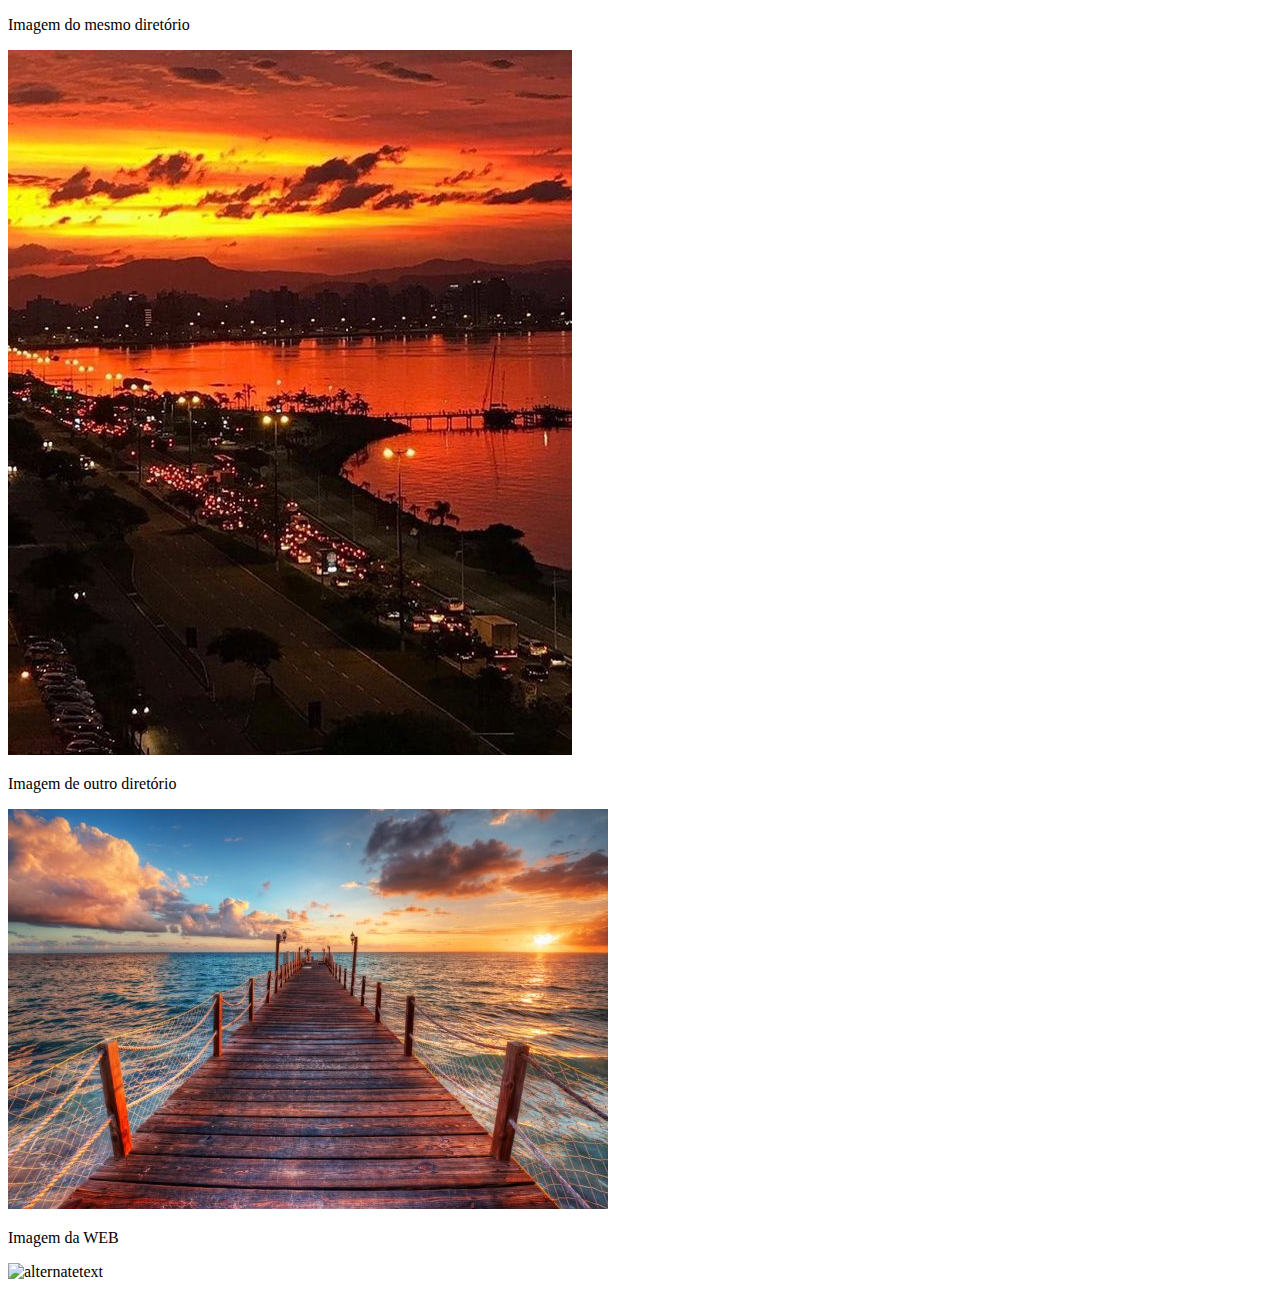
==== index2.html @ 1bfe3cc0 "M1S01 ex02" ====
<!DOCTYPE html>
<html lang="en">
<head>
    <meta charset="UTF-8">
    <meta http-equiv="X-UA-Compatible" content="IE=edge">
    <meta name="viewport" content="width=device-width, initial-scale=1.0">
    <link rel="icon" type="imagem/png" href="./img/jack-o-lantern_1f383.png" />
    <title> 🎃 &#x1F918 M1S01 ex02</title>
</head>
<body>
    <div><p>Imagem do mesmo diretório</p>
        <img src="beiraMar.jpg" alt="Beira Mar">
    </div>
    <div><p>Imagem de outro diretório</p>
        <img src="./img/pier.jpg" alt="Pier">
    </div>
    <div><p>Imagem da WEB</p>
        <img src="https://imagens.usp.br/wp-content/uploads/Campus-15-Foto-Marcos-Santos20101220_066.jpg" alt="alternatetext">
    </div>
</body>
</html>
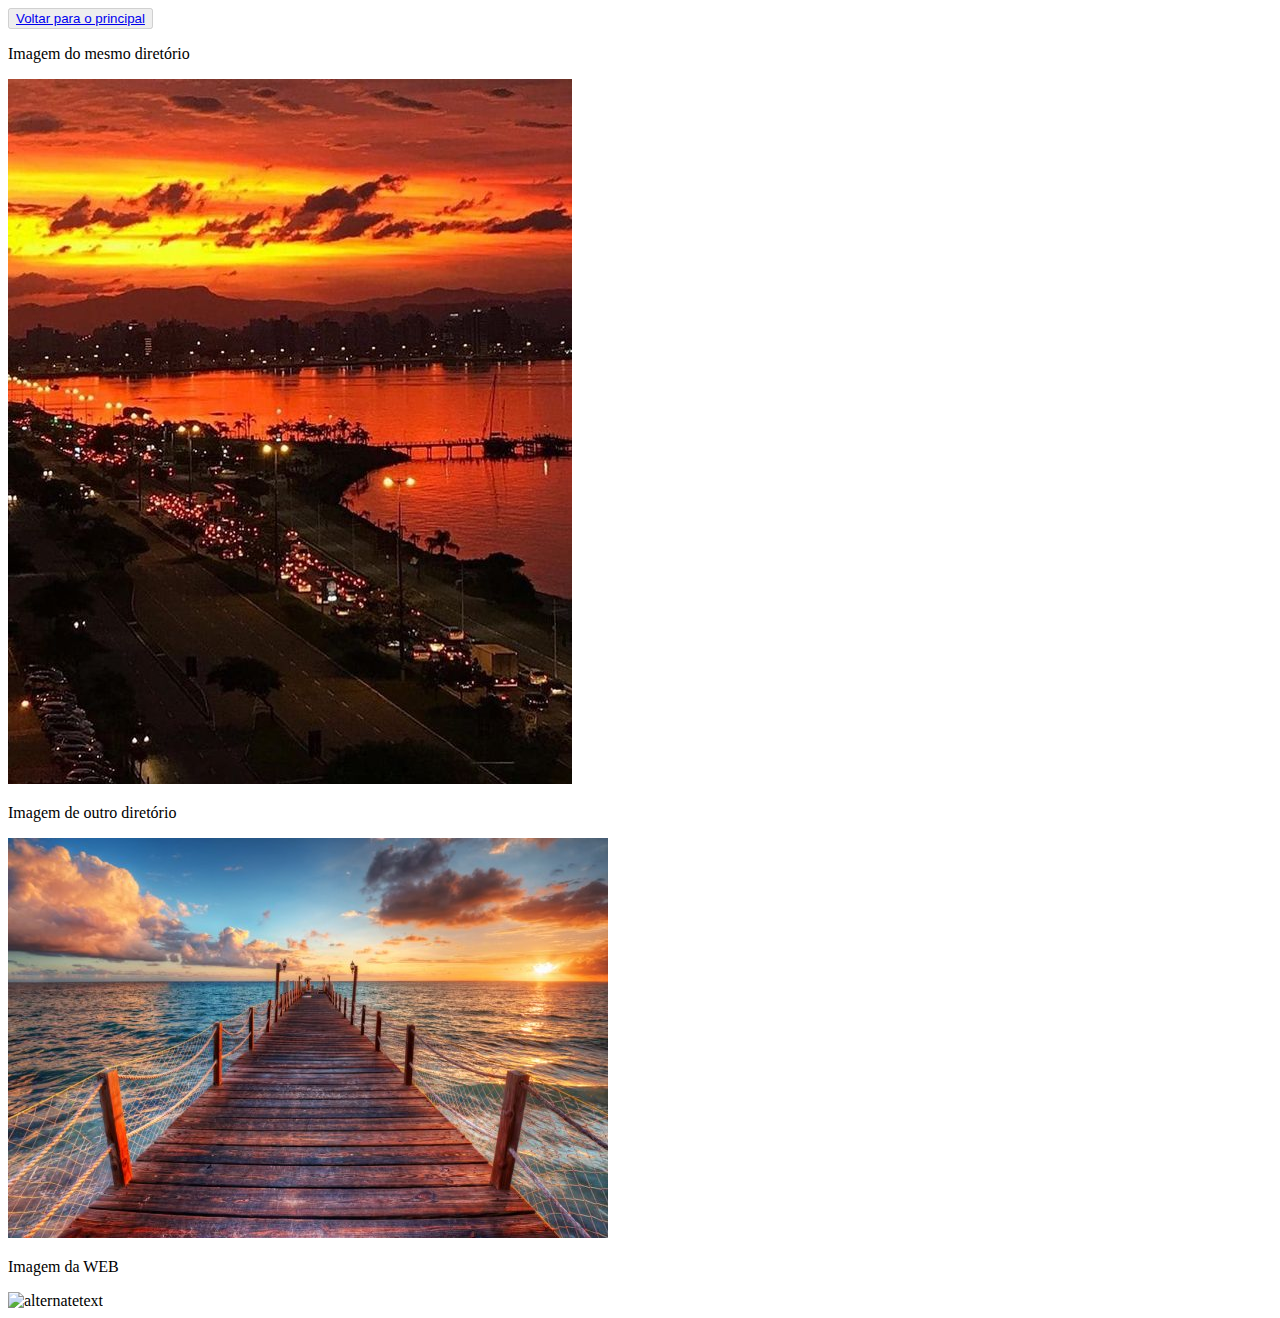
==== commit 90fe3198: "[M1S01] Ex 04" ====
--- a/index2.html
+++ b/index2.html
@@ -8,6 +8,10 @@
     <title> 🎃 &#x1F918 M1S01 ex02</title>
 </head>
 <body>
+    <header>
+        <button id="voltar" type="submit" disabled="disabled" class="btn-primary">
+            <a href="./index.html">Voltar para o principal</a>
+    </header>
     <div><p>Imagem do mesmo diretório</p>
         <img src="beiraMar.jpg" alt="Beira Mar">
     </div>
@@ -17,5 +21,7 @@
     <div><p>Imagem da WEB</p>
         <img src="https://imagens.usp.br/wp-content/uploads/Campus-15-Foto-Marcos-Santos20101220_066.jpg" alt="alternatetext">
     </div>
+
+    
 </body>
 </html>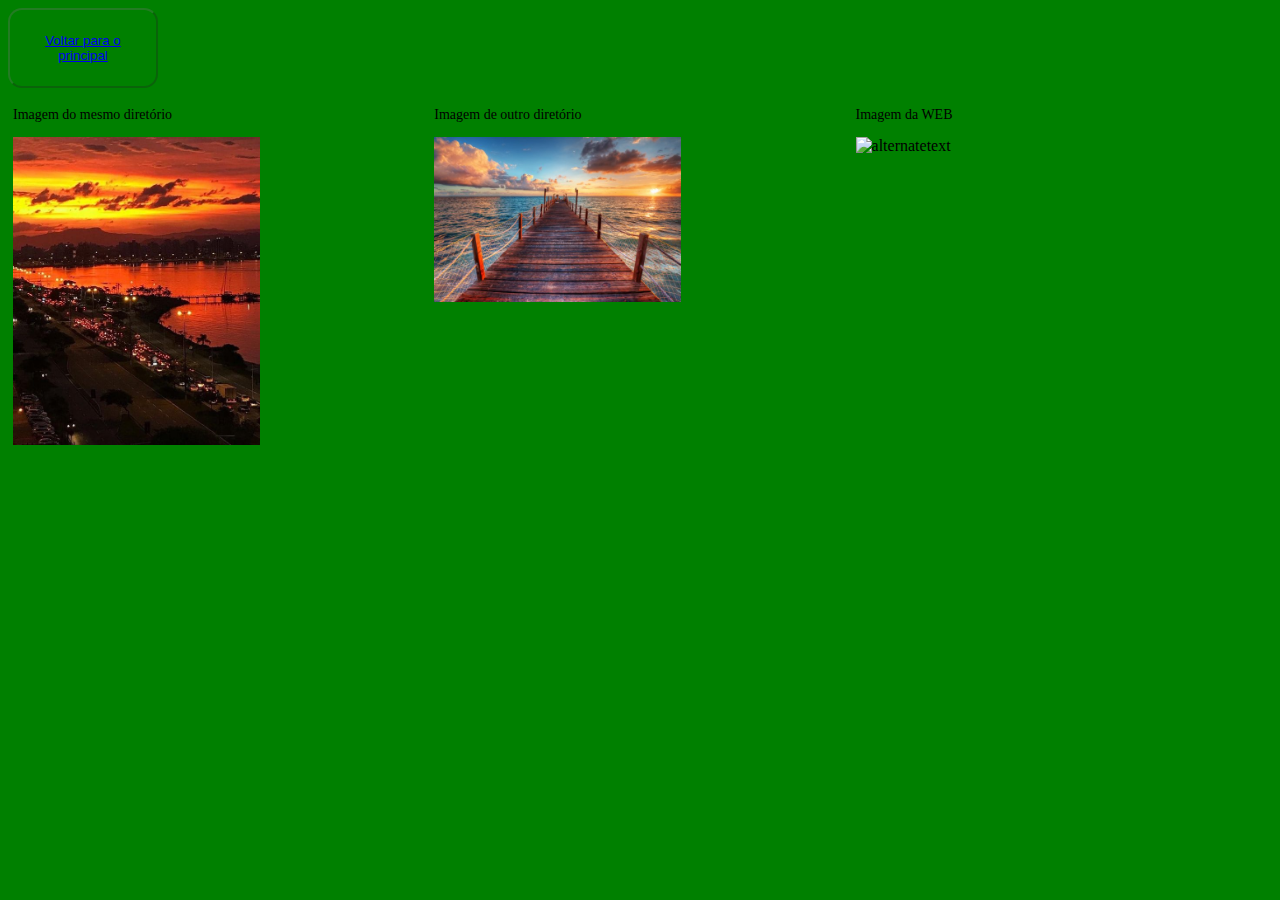
==== commit 02dd6e86: "[M1S01] Ex 06 - Lado a lado" ====
--- a/index2.html
+++ b/index2.html
@@ -6,20 +6,26 @@
     <meta name="viewport" content="width=device-width, initial-scale=1.0">
     <link rel="icon" type="imagem/png" href="./img/jack-o-lantern_1f383.png" />
     <title> 🎃 &#x1F918 M1S01 ex02</title>
+    <link rel="stylesheet" href="style.css">
 </head>
 <body>
     <header>
         <button id="voltar" type="submit" disabled="disabled" class="btn-primary">
             <a href="./index.html">Voltar para o principal</a>
     </header>
-    <div><p>Imagem do mesmo diretório</p>
-        <img src="beiraMar.jpg" alt="Beira Mar">
-    </div>
-    <div><p>Imagem de outro diretório</p>
-        <img src="./img/pier.jpg" alt="Pier">
-    </div>
-    <div><p>Imagem da WEB</p>
-        <img src="https://imagens.usp.br/wp-content/uploads/Campus-15-Foto-Marcos-Santos20101220_066.jpg" alt="alternatetext">
+    <div class="row">
+        <div class="column">
+            <p>Imagem do mesmo diretório</p>
+            <img src="beiraMar.jpg" alt="Beira Mar">
+        </div>
+        <div class="column">
+            <p>Imagem de outro diretório</p>
+            <img src="./img/pier.jpg" alt="Pier">
+        </div>
+        <div class="column">
+            <p>Imagem da WEB</p>
+            <img src="https://imagens.usp.br/wp-content/uploads/Campus-15-Foto-Marcos-Santos20101220_066.jpg" alt="alternatetext">
+        </div>
     </div>
 
     
--- a/style.css
+++ b/style.css
@@ -0,0 +1,47 @@
+* {
+    background-color: green;
+    box-sizing: border-box;
+}
+
+h1 {
+    font-family: Verdana;
+    font-size: 20px;
+    color: silver;
+    text-align: center;
+    background-image: url('https://encrypted-tbn0.gstatic.com/images?q=tbn:ANd9GcR7n_PPBkS-Ww-uY9t9M6orSV-0LWipT6Syeg&usqp=CAU');
+    background-repeat: no-repeat;
+    background-size: cover;
+}
+
+p {
+    font-size: 14px;
+}
+button {
+    border-radius: 14px;
+    padding: 10px;
+    border-style: 20px solid black;
+    height: 80px;
+    width: 150px;
+}
+button img {
+    height: 100%;
+    width: 100%;
+    border-radius: 14px;
+}
+
+div img {
+    height: 60%;
+    width: 60%;
+}
+
+.column {
+    float: left;
+    width: 33.33%;
+    padding: 5px;
+  }
+  
+  .row::after {
+    content: "";
+    clear: both;
+    display: table;
+  }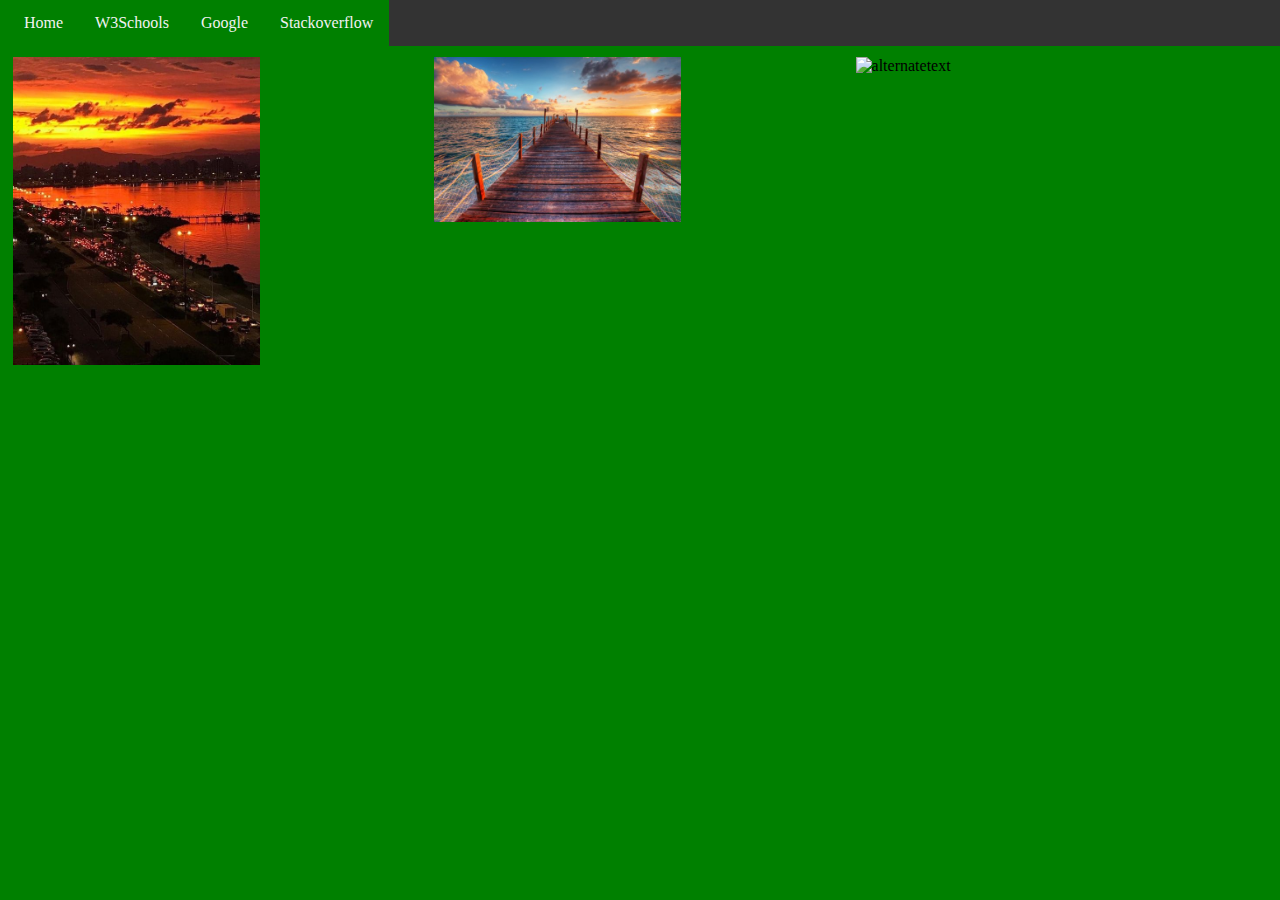
==== commit b98aa4ef: "[M1S01] Ex 08 - Navegar é preciso" ====
--- a/index2.html
+++ b/index2.html
@@ -10,9 +10,17 @@
 </head>
 <body>
     <header>
-        <button id="voltar" type="submit" disabled="disabled" class="btn-primary">
-            <a href="./index.html">Voltar para o principal</a>
+        <div class="navbar">
+            <a href="./index.html">Home</a>
+            <a href="https://www.w3schools.com/">W3Schools</a>
+            <a href="https://www.google.com.br">Google</a>
+            <a href="https://pt.stackoverflow.com">Stackoverflow</a>
+        </div>
+    <!-- <button id="voltar" type="submit" disabled="disabled" class="btn-primary"> !-->
+    <!-- <a href="./index.html">Voltar para o principal</a> --> 
+    <!-- item oculto por conta da adição da navbar -->
     </header>
+    
     <div class="row">
         <div class="column">
             <p>Imagem do mesmo diretório</p>
@@ -30,4 +38,4 @@
 
     
 </body>
-</html>+</html>
--- a/style.css
+++ b/style.css
@@ -44,4 +44,27 @@
     content: "";
     clear: both;
     display: table;
-  }+  }
+
+  .navbar {
+    overflow: hidden;
+    background-color: #333;
+    position: fixed; 
+    top: 0;
+    width: 100%;
+  }
+  
+  .navbar a {
+    float: left;
+    display: block;
+    color: #f2f2f2;
+    text-align: center;
+    padding: 14px 16px;
+    text-decoration: none;
+  }
+  
+  .navbar a:hover {
+    background: #ddd;
+    color: black;
+  }
+  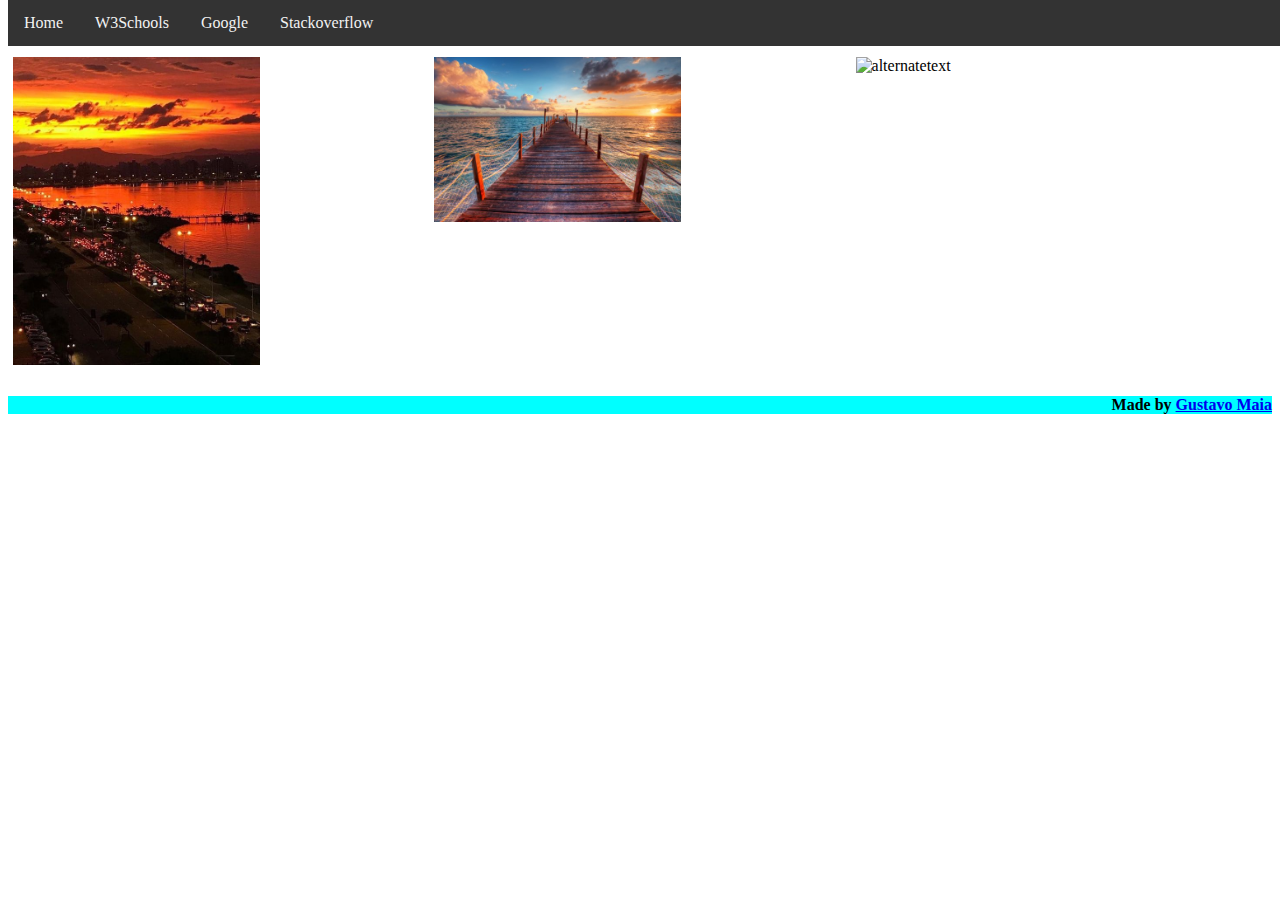
==== commit 39ef427e: "[M1S01] Ex 10 - Assinando a criação" ====
--- a/index2.html
+++ b/index2.html
@@ -36,6 +36,11 @@
         </div>
     </div>
 
-    
+    <footer class="site-footer">
+        <div id="footer-content">
+            <h4>Made by <a href="https://www.linkedin.com/in/gustavo-jv-maia/">Gustavo Maia</a></h4>
+        </div>
+    </footer>
 </body>
+
 </html>
--- a/style.css
+++ b/style.css
@@ -1,8 +1,11 @@
 * {
-    background-color: green;
+
     box-sizing: border-box;
 }
 
+main {
+    background-color: green;
+}
 h1 {
     font-family: Verdana;
     font-size: 20px;
@@ -64,7 +67,13 @@
   }
   
   .navbar a:hover {
-    background: #ddd;
+    transition: 1000ms;;
+    background: rgb(240, 225, 94);
     color: black;
   }
-  +
+footer {
+    background-color: aqua;
+    text-align: right;
+}
+
